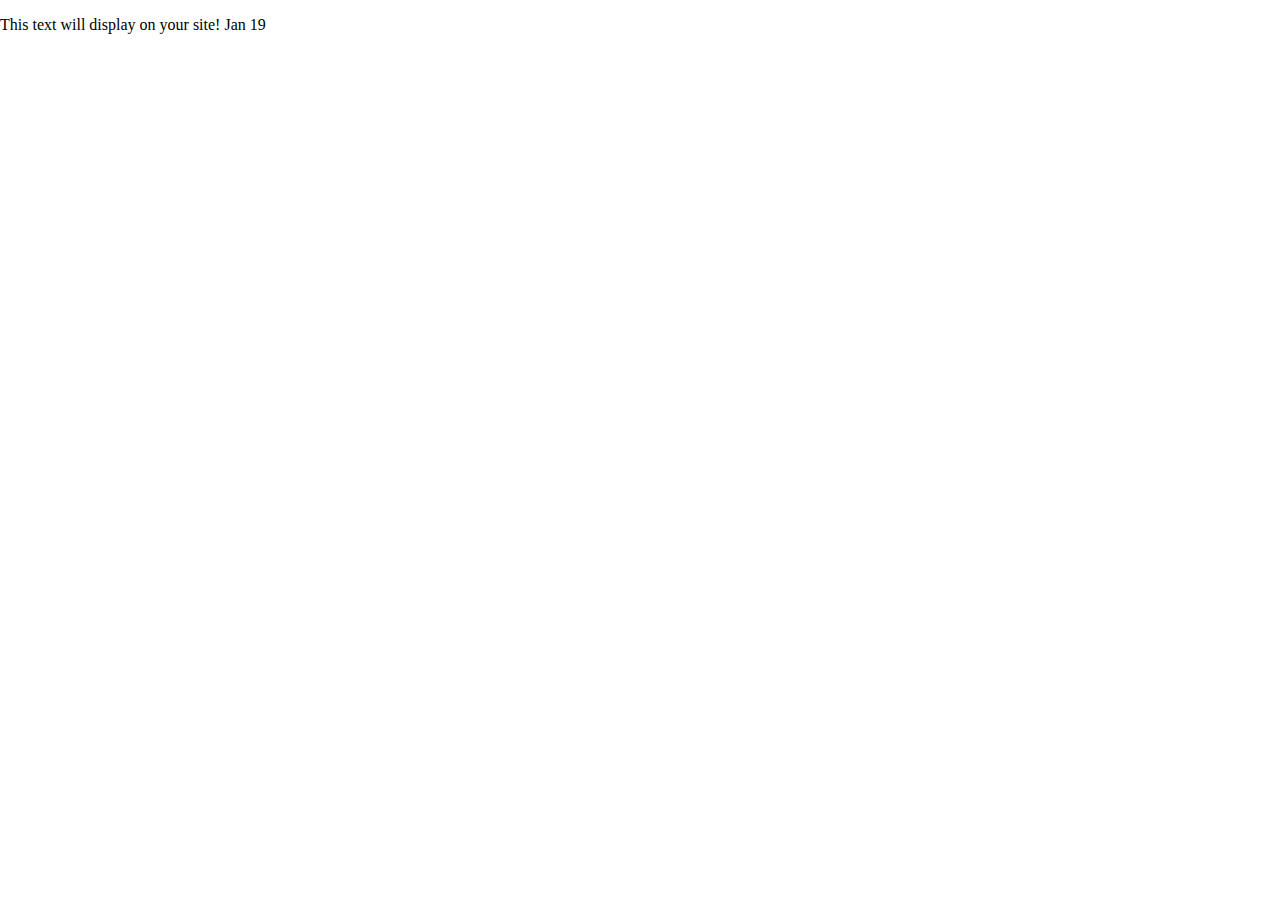
==== index.html @ abf51ef7 "Initial commit- added starter site" ====
<!doctype html>
<html class="no-js" lang="en">

<head>
  <meta charset="utf-8">
  <title>Responsive Layouts</title>
  <meta name="description" content="This site will serve as the hub for many sub responsive layouts">
  <meta name="viewport" content="width=device-width, initial-scale=1">

  <meta property="og:title" content="">
  <meta property="og:type" content="">
  <meta property="og:url" content="">
  <meta property="og:image" content="">

  <link rel="manifest" href="site.webmanifest">
  <link rel="apple-touch-icon" href="icon.png">
  <!-- Place favicon.ico in the root directory -->

  <link rel="stylesheet" href="css/normalize.css">
  <link rel="stylesheet" href="css/main.css">

  <meta name="theme-color" content="#fafafa">
</head>

<body>
  <!-- Place your site's HTML here -->
  <p>This text will display on your site! Jan 19</p>
  <script src="js/main.js"></script>
</body>

</html>
---- css/main.css ----
/* Place CSS styles here */
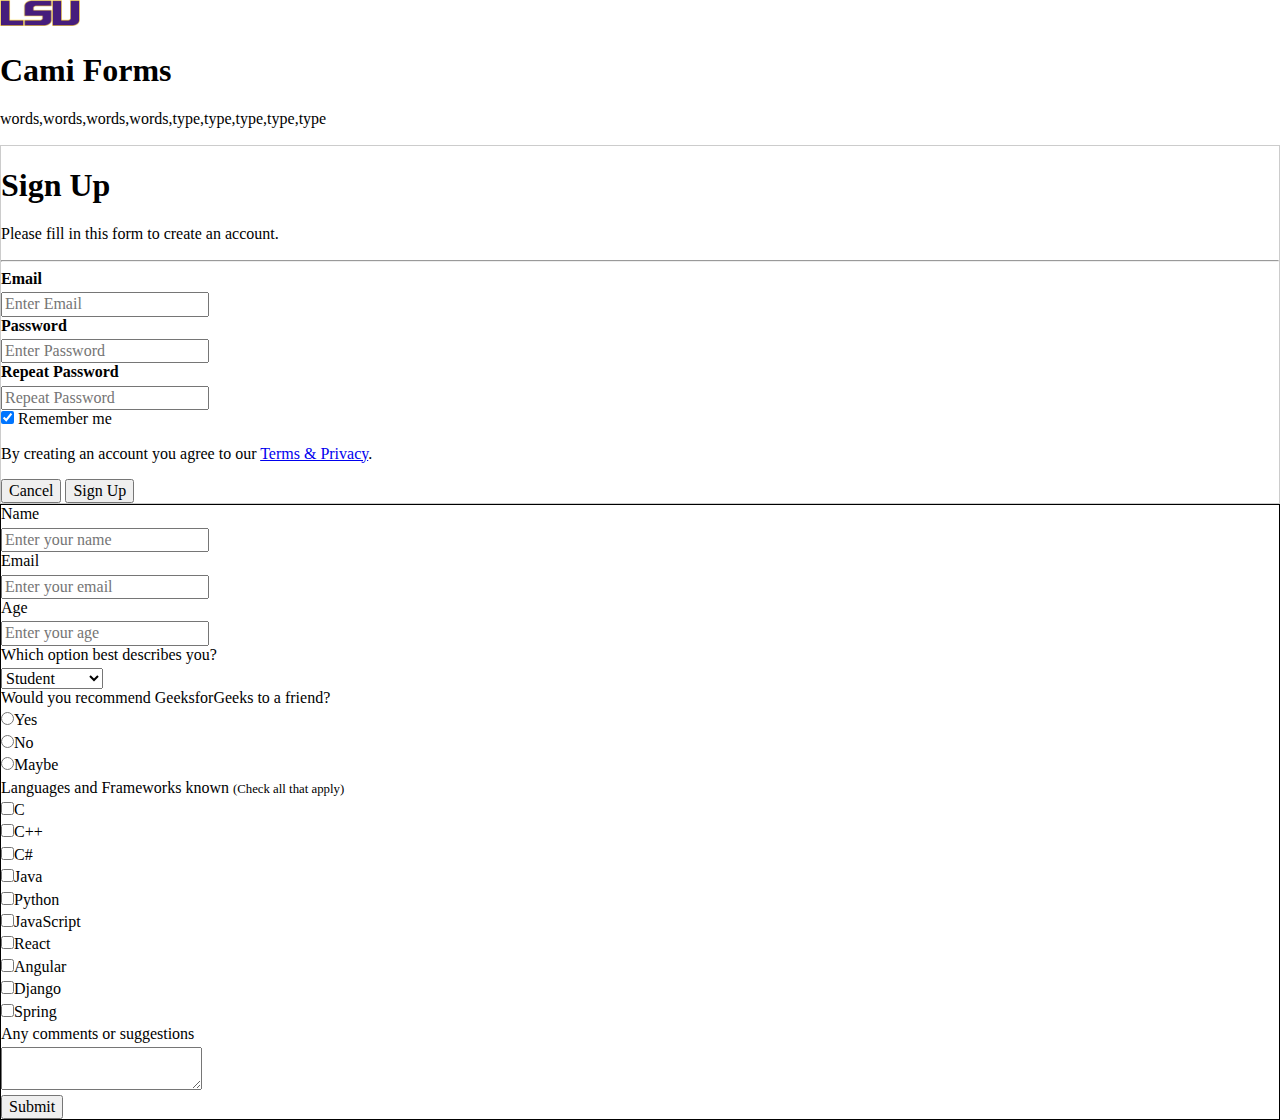
==== commit ace1f4bf: "Class Work- inserted form, edited css" ====
--- a/index.html
+++ b/index.html
@@ -3,8 +3,8 @@
 
 <head>
   <meta charset="utf-8">
-  <title>Responsive Layouts</title>
-  <meta name="description" content="This site will serve as the hub for many sub responsive layouts">
+  <title>October-1-Class-Form</title>
+  <meta name="description" content="This site will serve as classwork for forms">
   <meta name="viewport" content="width=device-width, initial-scale=1">
 
   <meta property="og:title" content="">
@@ -24,8 +24,177 @@
 
 <body>
   <!-- Place your site's HTML here -->
-  <p>This text will display on your site! Jan 19</p>
-  <script src="js/main.js"></script>
+ <header>
+  <img class="logo" src="./img/LSU.png" alt="">
+ </header>
+ <h1>Cami Forms</h1>
+ <p>words,words,words,words,type,type,type,type,type</p>
+
+  <form action="thankyou.html" style="border:1px solid #ccc">
+    <div class="container">
+      <h1>Sign Up</h1>
+      <p>Please fill in this form to create an account.</p>
+      <hr>
+  
+      <label for="email"><b>Email</b></label>
+      <input type="text" placeholder="Enter Email" name="email" required>
+  
+      <label for="psw"><b>Password</b></label>
+      <input class="email" type="password" placeholder="Enter Password" name="psw" required>
+  
+      <label for="psw-repeat"><b>Repeat Password</b></label>
+      <input class="psw" type="password" placeholder="Repeat Password" name="psw-repeat" required>
+  
+      <label>
+        <input type="checkbox" checked="checked" name="remember"> Remember me
+      </label>
+  
+      <p>By creating an account you agree to our <a href="#">Terms & Privacy</a>.</p>
+  
+      <div class="form-buttons">
+        <button type="button" class="cancelbtn">Cancel</button>
+        <button type="submit" class="signupbtn">Sign Up</button>
+      </div>
+    </div>
+  </form>
+  <form id="form">
+
+    <!-- Details -->
+    <div class="form-control">
+        <label for="name" id="label-name">
+            Name
+        </label>
+
+        <!-- Input Type Text -->
+        <input type="text" id="name" 
+               placeholder="Enter your name" />
+    </div>
+
+    <div class="form-control">
+        <label for="email" id="label-email">
+            Email
+        </label>
+
+        <!-- Input Type Email-->
+        <input type="email" id="email" 
+               placeholder="Enter your email" />
+    </div>
+
+    <div class="form-control">
+        <label for="age" id="label-age">
+            Age
+        </label>
+
+        <!-- Input Type Text -->
+        <input type="text" id="age" 
+               placeholder="Enter your age" />
+    </div>
+
+    <div class="form-control">
+        <label for="role" id="label-role">
+            Which option best describes you?
+        </label>
+
+        <!-- Dropdown options -->
+        <select name="role" id="role">
+            <option value="student">Student</option>
+            <option value="intern">Intern</option>
+            <option value="professional">
+                Professional
+            </option>
+            <option value="other">Other</option>
+        </select>
+    </div>
+
+    <div class="form-control">
+        <label>
+            Would you recommend GeeksforGeeks
+            to a friend?
+        </label>
+
+        <!-- Input Type Radio Button -->
+        <label for="recommed-1">
+            <input type="radio" id="recommed-1" 
+                   name="recommed">Yes
+              </input>
+        </label>
+        <label for="recommed-2">
+            <input type="radio" id="recommed-2" 
+                   name="recommed">No
+              </input>
+        </label>
+        <label for="recommed-3">
+            <input type="radio" id="recommed-3" 
+                   name="recommed">Maybe
+              </input>
+        </label>
+    </div>
+
+    <div class="form-control">
+        <label>Languages and Frameworks known
+            <small>(Check all that apply)</small>
+        </label>
+        <!-- Input Type Checkbox -->
+        <label for="inp-1">
+            <input type="checkbox" name="inp">C
+              </input>
+          </label>
+        <label for="inp-2">
+            <input type="checkbox" name="inp">C++
+              </input>
+        </label>
+        <label for="inp-3">
+            <input type="checkbox" name="inp">C#
+              </input>
+        </label>
+        <label for="inp-4">
+            <input type="checkbox" name="inp">Java
+              </input>
+        </label>
+        <label for="inp-5">
+            <input type="checkbox" name="inp">Python
+              </input>
+        </label>
+        <label for="inp-6">
+            <input type="checkbox" name="inp">JavaScript
+              </input>
+        </label>
+        <label for="inp-7">
+            <input type="checkbox" name="inp">React
+              </input>
+        </label>
+        <label for="inp-7">
+            <input type="checkbox" name="inp">Angular
+              </input>
+        </label>
+        <label for="inp-7">
+            <input type="checkbox" name="inp">Django
+              </input>
+        </label>
+        <label for="inp-7">
+            <input type="checkbox" name="inp">Spring
+              </input>
+        </label>
+    </div>
+
+    <div class="form-control">
+        <label for="comment">
+            Any comments or suggestions
+        </label>
+
+        <!-- multi-line text input control -->
+        <textarea name="comment" id="comment" 
+                  placeholder="Enter your comment here">
+        </textarea>
+    </div>
+
+    <!-- Multi-line Text Input Control -->
+    <button type="submit" value="submit">
+        Submit
+    </button>
+</form>
 </body>
 
+</body>
+<script src="js/main.js"></script>
 </html>
--- a/css/main.css
+++ b/css/main.css
@@ -1 +1,15 @@
 /* Place CSS styles here */
+.logo{
+    width:80px
+}
+input{
+    border: radius 16px;
+    margin-bottom:16px:
+}
+label{
+    display:block;
+    margin-bottom:4px
+}
+form{
+    border:1px solid black;
+}
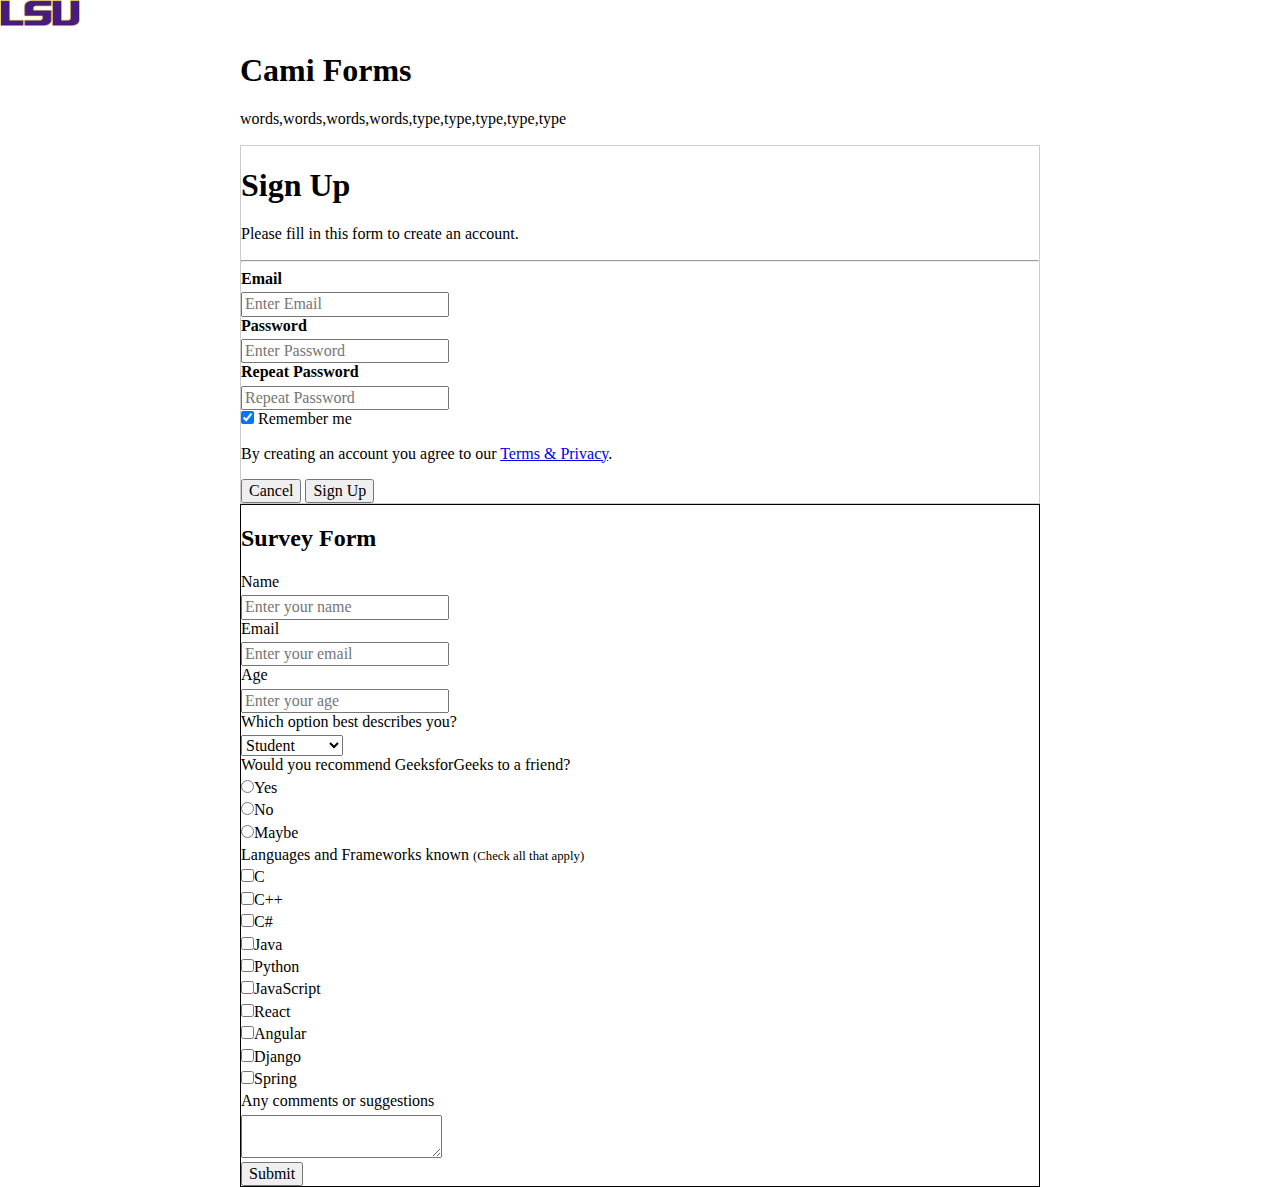
==== commit a816603b: "class work oct 3- java" ====
--- a/index.html
+++ b/index.html
@@ -27,17 +27,18 @@
  <header>
   <img class="logo" src="./img/LSU.png" alt="">
  </header>
+<main class="pink-zebra-main">
  <h1>Cami Forms</h1>
  <p>words,words,words,words,type,type,type,type,type</p>
 
   <form action="thankyou.html" style="border:1px solid #ccc">
-    <div class="container">
+    <div class="container-sign-up">
       <h1>Sign Up</h1>
       <p>Please fill in this form to create an account.</p>
       <hr>
   
       <label for="email"><b>Email</b></label>
-      <input type="text" placeholder="Enter Email" name="email" required>
+      <input type="email" placeholder="Enter Email" name="email" required>
   
       <label for="psw"><b>Password</b></label>
       <input class="email" type="password" placeholder="Enter Password" name="psw" required>
@@ -57,15 +58,13 @@
       </div>
     </div>
   </form>
+
   <form id="form">
-
-    <!-- Details -->
+    <h2>Survey Form</h2>
     <div class="form-control">
         <label for="name" id="label-name">
             Name
         </label>
-
-        <!-- Input Type Text -->
         <input type="text" id="name" 
                placeholder="Enter your name" />
     </div>
@@ -74,8 +73,7 @@
         <label for="email" id="label-email">
             Email
         </label>
-
-        <!-- Input Type Email-->
+      
         <input type="email" id="email" 
                placeholder="Enter your email" />
     </div>
@@ -84,8 +82,6 @@
         <label for="age" id="label-age">
             Age
         </label>
-
-        <!-- Input Type Text -->
         <input type="text" id="age" 
                placeholder="Enter your age" />
     </div>
@@ -94,8 +90,6 @@
         <label for="role" id="label-role">
             Which option best describes you?
         </label>
-
-        <!-- Dropdown options -->
         <select name="role" id="role">
             <option value="student">Student</option>
             <option value="intern">Intern</option>
@@ -111,8 +105,6 @@
             Would you recommend GeeksforGeeks
             to a friend?
         </label>
-
-        <!-- Input Type Radio Button -->
         <label for="recommed-1">
             <input type="radio" id="recommed-1" 
                    name="recommed">Yes
@@ -134,7 +126,6 @@
         <label>Languages and Frameworks known
             <small>(Check all that apply)</small>
         </label>
-        <!-- Input Type Checkbox -->
         <label for="inp-1">
             <input type="checkbox" name="inp">C
               </input>
@@ -181,20 +172,19 @@
         <label for="comment">
             Any comments or suggestions
         </label>
-
-        <!-- multi-line text input control -->
         <textarea name="comment" id="comment" 
                   placeholder="Enter your comment here">
         </textarea>
     </div>
 
-    <!-- Multi-line Text Input Control -->
-    <button type="submit" value="submit">
+    <button id="submit" type="button" value="submit">
         Submit
     </button>
-</form>
+  </form>
+</main>
 </body>
 
 </body>
+
 <script src="js/main.js"></script>
 </html>
--- a/css/main.css
+++ b/css/main.css
@@ -1,6 +1,11 @@
 /* Place CSS styles here */
 .logo{
     width:80px
+}
+.pink-zebra-main{
+    max-width: 800px;
+    margin-left:auto;
+    margin-right:auto;
 }
 input{
     border: radius 16px;
